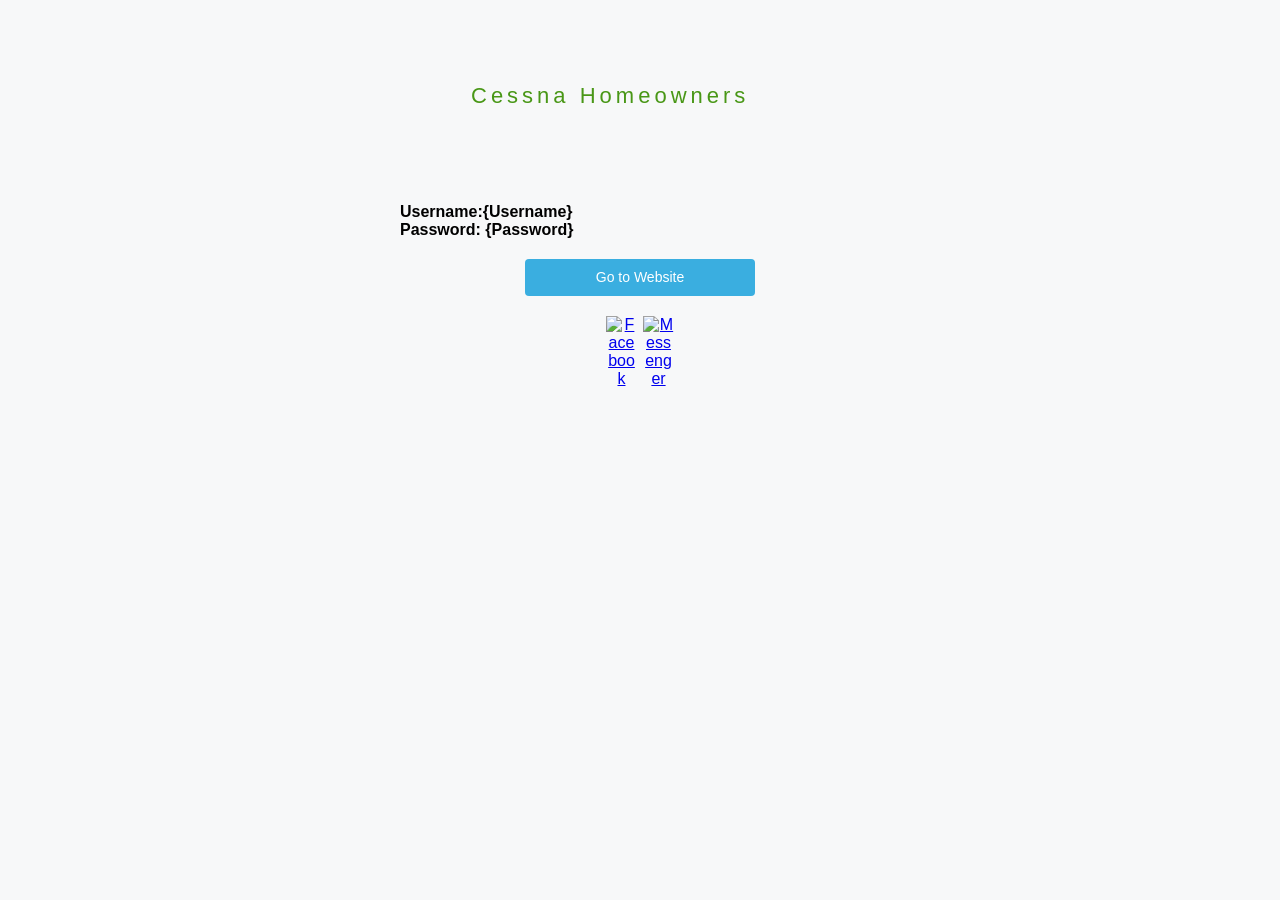
==== wwwroot/Htmls/index.html @ 099f7364 "Payment now working" ====
<!DOCTYPE HTML PUBLIC "-//W3C//DTD XHTML 1.0 Transitional //EN" "http://www.w3.org/TR/xhtml1/DTD/xhtml1-transitional.dtd">
<html xmlns="http://www.w3.org/1999/xhtml" xmlns:v="urn:schemas-microsoft-com:vml" xmlns:o="urn:schemas-microsoft-com:office:office">
<head>
<!--[if gte mso 9]>
<xml>
  <o:OfficeDocumentSettings>
    <o:AllowPNG/>
    <o:PixelsPerInch>96</o:PixelsPerInch>
  </o:OfficeDocumentSettings>
</xml>
<![endif]-->
  <meta http-equiv="Content-Type" content="text/html; charset=UTF-8">
  <meta name="viewport" content="width=device-width, initial-scale=1.0">
  <meta name="x-apple-disable-message-reformatting">
  <!--[if !mso]><!--><meta http-equiv="X-UA-Compatible" content="IE=edge"><!--<![endif]-->
  <title></title>
  
    <style type="text/css">
      
      @media only screen and (min-width: 520px) {
        .u-row {
          width: 500px !important;
        }

        .u-row .u-col {
          vertical-align: top;
        }

        
            .u-row .u-col-100 {
              width: 500px !important;
            }
          
      }

      @media only screen and (max-width: 520px) {
        .u-row-container {
          max-width: 100% !important;
          padding-left: 0px !important;
          padding-right: 0px !important;
        }

        .u-row {
          width: 100% !important;
        }

        .u-row .u-col {
          display: block !important;
          width: 100% !important;
          min-width: 320px !important;
          max-width: 100% !important;
        }

        .u-row .u-col > div {
          margin: 0 auto;
        }


        .u-row .u-col img {
          max-width: 100% !important;
        }

}
    
body {
  margin: 0;
  padding: 0;
}

table,
tr,
td {
  vertical-align: top;
  border-collapse: collapse;
}

.ie-container table,
.mso-container table {
  table-layout: fixed;
}

* {
  line-height: inherit;
}

a[x-apple-data-detectors='true'] {
  color: inherit !important;
  text-decoration: none !important;
}



table, td { color: #000000; } #u_body a { color: #0000ee; text-decoration: underline; }
    </style>
  
  

</head>

<body class="clean-body u_body" style="margin: 0;padding: 0;-webkit-text-size-adjust: 100%;background-color: #F7F8F9;color: #000000">
  <!--[if IE]><div class="ie-container"><![endif]-->
  <!--[if mso]><div class="mso-container"><![endif]-->
  <table id="u_body" style="border-collapse: collapse;table-layout: fixed;border-spacing: 0;mso-table-lspace: 0pt;mso-table-rspace: 0pt;vertical-align: top;min-width: 320px;Margin: 0 auto;background-color: #F7F8F9;width:100%" cellpadding="0" cellspacing="0">
  <tbody>
  <tr style="vertical-align: top">
    <td style="word-break: break-word;border-collapse: collapse !important;vertical-align: top">
    <!--[if (mso)|(IE)]><table width="100%" cellpadding="0" cellspacing="0" border="0"><tr><td align="center" style="background-color: #F7F8F9;"><![endif]-->
    
  
  
<div class="u-row-container" style="padding: 0px;background-color: transparent">
  <div class="u-row" style="margin: 0 auto;min-width: 320px;max-width: 500px;overflow-wrap: break-word;word-wrap: break-word;word-break: break-word;background-color: transparent;">
    <div style="border-collapse: collapse;display: table;width: 100%;height: 100%;background-color: transparent;">
      <!--[if (mso)|(IE)]><table width="100%" cellpadding="0" cellspacing="0" border="0"><tr><td style="padding: 0px;background-color: transparent;" align="center"><table cellpadding="0" cellspacing="0" border="0" style="width:500px;"><tr style="background-color: transparent;"><![endif]-->
      
<!--[if (mso)|(IE)]><td align="center" width="500" style="width: 500px;padding: 0px;border-top: 0px solid transparent;border-left: 0px solid transparent;border-right: 0px solid transparent;border-bottom: 0px solid transparent;border-radius: 0px;-webkit-border-radius: 0px; -moz-border-radius: 0px;" valign="top"><![endif]-->
<div class="u-col u-col-100" style="max-width: 320px;min-width: 500px;display: table-cell;vertical-align: top;">
  <div style="height: 100%;width: 100% !important;border-radius: 0px;-webkit-border-radius: 0px; -moz-border-radius: 0px;">
  <!--[if (!mso)&(!IE)]><!--><div style="box-sizing: border-box; height: 100%; padding: 0px;border-top: 0px solid transparent;border-left: 0px solid transparent;border-right: 0px solid transparent;border-bottom: 0px solid transparent;border-radius: 0px;-webkit-border-radius: 0px; -moz-border-radius: 0px;"><!--<![endif]-->
  
<table style="font-family:arial,helvetica,sans-serif;" role="presentation" cellpadding="0" cellspacing="0" width="100%" border="0">
  <tbody>
    <tr>
      <td style="overflow-wrap:break-word;word-break:break-word;padding:81px;font-family:arial,helvetica,sans-serif;" align="left">
        
  <!--[if mso]><table width="100%"><tr><td><![endif]-->
    <h1 style="margin: 0px; color: #499717; line-height: 140%; text-align: left; word-wrap: break-word; font-family: arial black,AvenirNext-Heavy,avant garde,arial; letter-spacing: 4px; font-size: 22px; font-weight: 400;"><span>Cessna Homeowners</span></h1>
  <!--[if mso]></td></tr></table><![endif]-->

      </td>
    </tr>
  </tbody>
</table>

<table style="font-family:arial,helvetica,sans-serif;" role="presentation" cellpadding="0" cellspacing="0" width="100%" border="0">
  <tbody>
    <tr>
      <td style="overflow-wrap:break-word;word-break:break-word;padding:10px;font-family:arial,helvetica,sans-serif;" align="left">
        
  <div>
      <i class='bx bx-user-circle'></i><strong>Username:{Username}</strong>
  </div>
  <div >
      <i class='bx bxs-lock-alt'></i><strong >Password: {Password}</strong>
  </div>

      </td>
    </tr>
  </tbody>
</table>

<table style="font-family:arial,helvetica,sans-serif;" role="presentation" cellpadding="0" cellspacing="0" width="100%" border="0">
  <tbody>
    <tr>
      <td style="overflow-wrap:break-word;word-break:break-word;padding:10px;font-family:arial,helvetica,sans-serif;" align="left">
        
  <!--[if mso]><style>.v-button {background: transparent !important;}</style><![endif]-->
<div align="center">
  <!--[if mso]><v:roundrect xmlns:v="urn:schemas-microsoft-com:vml" xmlns:w="urn:schemas-microsoft-com:office:word" href="https://google.com" style="height:37px; v-text-anchor:middle; width:230px;" arcsize="11%"  stroke="f" fillcolor="#3AAEE0"><w:anchorlock/><center style="color:#FFFFFF;"><![endif]-->
    <a href="https://localhost:7233/" target="_blank" class="v-button" style="box-sizing: border-box;display: inline-block;text-decoration: none;-webkit-text-size-adjust: none;text-align: center;color: #FFFFFF; background-color: #3AAEE0; border-radius: 4px;-webkit-border-radius: 4px; -moz-border-radius: 4px; width:48%; max-width:100%; overflow-wrap: break-word; word-break: break-word; word-wrap:break-word; mso-border-alt: none;font-size: 14px;">
      <span style="display:block;padding:10px 20px;line-height:120%;">Go to Website</span>
    </a>
    <!--[if mso]></center></v:roundrect><![endif]-->
</div>

      </td>
    </tr>
  </tbody>
</table>

<table style="font-family:arial,helvetica,sans-serif;" role="presentation" cellpadding="0" cellspacing="0" width="100%" border="0">
  <tbody>
    <tr>
      <td style="overflow-wrap:break-word;word-break:break-word;padding:10px;font-family:arial,helvetica,sans-serif;" align="left">
        
<div align="center">
  <div style="display: table; max-width:73px;">
  <!--[if (mso)|(IE)]><table width="73" cellpadding="0" cellspacing="0" border="0"><tr><td style="border-collapse:collapse;" align="center"><table width="100%" cellpadding="0" cellspacing="0" border="0" style="border-collapse:collapse; mso-table-lspace: 0pt;mso-table-rspace: 0pt; width:73px;"><tr><![endif]-->
  
    
    <!--[if (mso)|(IE)]><td width="32" style="width:32px; padding-right: 5px;" valign="top"><![endif]-->
    <table align="center" border="0" cellspacing="0" cellpadding="0" width="32" height="32" style="width: 32px !important;height: 32px !important;display: inline-block;border-collapse: collapse;table-layout: fixed;border-spacing: 0;mso-table-lspace: 0pt;mso-table-rspace: 0pt;vertical-align: top;margin-right: 5px">
      <tbody><tr style="vertical-align: top"><td align="center" valign="middle" style="word-break: break-word;border-collapse: collapse !important;vertical-align: top">
        <a href="https://facebook.com/" title="Facebook" target="_blank">
          <img src="https://ci3.googleusercontent.com/meips/ADKq_NZslJfBI2MU_yDVAw5qO_Q95rqHRjtU_svviOFLt4yQdat8t3aSLgMmAUy9xRAS2_rBLtcn2yh2XfCURn431xxkrMdNEx8UqQQwm6vhk9WX0IXfhJ2yvg-ZvhkF86D0zro8ub8K2ENvuIx2xo5mBgrJDQ2lqAZvPfczXYO01ayv8TV-TwLMVag=s0-d-e1-ft#https://i1.cmail20.com/static/eb/master/13-the-blueprint-3/images/socialmedia/facebook-brandcolor-small-circle.png" alt="Facebook" title="Facebook" width="32" style="outline: none;text-decoration: none;-ms-interpolation-mode: bicubic;clear: both;display: block !important;border: none;height: auto;float: none;max-width: 32px !important">
        </a>
      </td></tr>
    </tbody></table>
    <!--[if (mso)|(IE)]></td><![endif]-->
    
    <!--[if (mso)|(IE)]><td width="32" style="width:32px; padding-right: 0px;" valign="top"><![endif]-->
    <table align="center" border="0" cellspacing="0" cellpadding="0" width="32" height="32" style="width: 32px !important;height: 32px !important;display: inline-block;border-collapse: collapse;table-layout: fixed;border-spacing: 0;mso-table-lspace: 0pt;mso-table-rspace: 0pt;vertical-align: top;margin-right: 0px">
      <tbody><tr style="vertical-align: top"><td align="center" valign="middle" style="word-break: break-word;border-collapse: collapse !important;vertical-align: top">
        <a href="https://messenger.com/" title="LinkedIn" target="_blank">
          <img src="https://ci3.googleusercontent.com/meips/ADKq_NaIHjGxBVCLkSPxIm-aeX5gEhK6g5wiKlJkqglbLrv-qzI5TtYzApYAJIqnCxR6pDlrfHKUkiV7bYcn5mfLXOCA_g_eo3K0M9svP0E1LBdFPr5Y_zlBT0KmOB_hG2vU_zifBLoPgS-ydKxQf-7LMJpMsyppVQqYKsrkjrrXz0E17v8WWlzFifA=s0-d-e1-ft#https://i2.cmail20.com/static/eb/master/13-the-blueprint-3/images/socialmedia/linkedin-brandcolor-small-circle.png" alt="Messenger" title="Messenger" width="32" style="outline: none;text-decoration: none;-ms-interpolation-mode: bicubic;clear: both;display: block !important;border: none;height: auto;float: none;max-width: 32px !important">
        </a>
      </td></tr>
    </tbody></table>
    <!--[if (mso)|(IE)]></td><![endif]-->
    
    
    <!--[if (mso)|(IE)]></tr></table></td></tr></table><![endif]-->
  </div>
</div>

      </td>
    </tr>
  </tbody>
</table>

  <!--[if (!mso)&(!IE)]><!--></div><!--<![endif]-->
  </div>
</div>
<!--[if (mso)|(IE)]></td><![endif]-->
      <!--[if (mso)|(IE)]></tr></table></td></tr></table><![endif]-->
    </div>
  </div>
  </div>
  


    <!--[if (mso)|(IE)]></td></tr></table><![endif]-->
    </td>
  </tr>
  </tbody>
  </table>
  <!--[if mso]></div><![endif]-->
  <!--[if IE]></div><![endif]-->
</body>

</html>
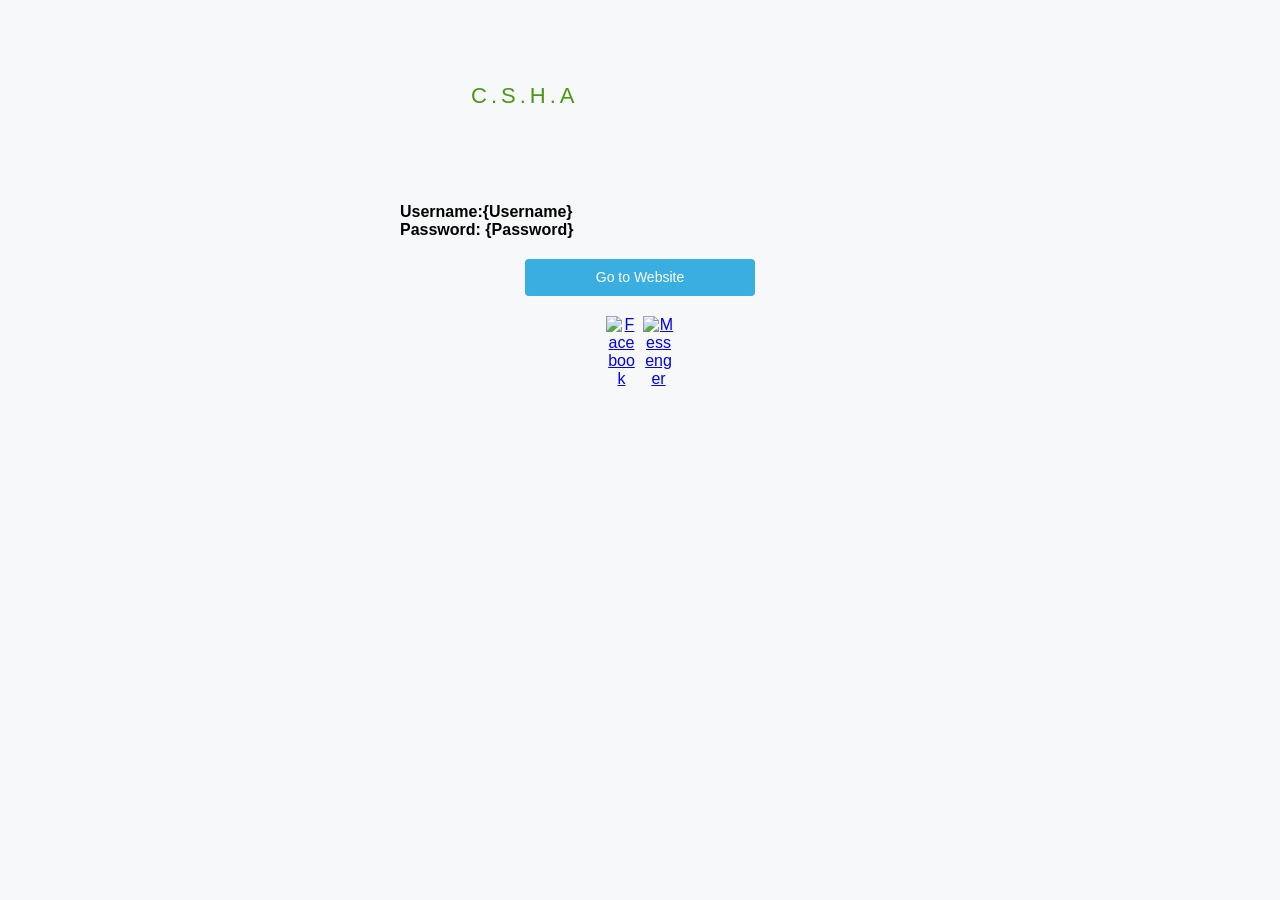
==== commit b619f05c: "Adding Chat History" ====
--- a/wwwroot/Htmls/index.html
+++ b/wwwroot/Htmls/index.html
@@ -124,7 +124,7 @@
       <td style="overflow-wrap:break-word;word-break:break-word;padding:81px;font-family:arial,helvetica,sans-serif;" align="left">
         
   <!--[if mso]><table width="100%"><tr><td><![endif]-->
-    <h1 style="margin: 0px; color: #499717; line-height: 140%; text-align: left; word-wrap: break-word; font-family: arial black,AvenirNext-Heavy,avant garde,arial; letter-spacing: 4px; font-size: 22px; font-weight: 400;"><span>Cessna Homeowners</span></h1>
+    <h1 style="margin: 0px; color: #499717; line-height: 140%; text-align: left; word-wrap: break-word; font-family: arial black,AvenirNext-Heavy,avant garde,arial; letter-spacing: 4px; font-size: 22px; font-weight: 400;"><span>C.S.H.A</span></h1>
   <!--[if mso]></td></tr></table><![endif]-->
 
       </td>
@@ -157,7 +157,7 @@
   <!--[if mso]><style>.v-button {background: transparent !important;}</style><![endif]-->
 <div align="center">
   <!--[if mso]><v:roundrect xmlns:v="urn:schemas-microsoft-com:vml" xmlns:w="urn:schemas-microsoft-com:office:word" href="https://google.com" style="height:37px; v-text-anchor:middle; width:230px;" arcsize="11%"  stroke="f" fillcolor="#3AAEE0"><w:anchorlock/><center style="color:#FFFFFF;"><![endif]-->
-    <a href="https://localhost:7233/" target="_blank" class="v-button" style="box-sizing: border-box;display: inline-block;text-decoration: none;-webkit-text-size-adjust: none;text-align: center;color: #FFFFFF; background-color: #3AAEE0; border-radius: 4px;-webkit-border-radius: 4px; -moz-border-radius: 4px; width:48%; max-width:100%; overflow-wrap: break-word; word-break: break-word; word-wrap:break-word; mso-border-alt: none;font-size: 14px;">
+    <a href="https://elastic-darkness-36080.pktriot.net/" target="_blank" class="v-button" style="box-sizing: border-box;display: inline-block;text-decoration: none;-webkit-text-size-adjust: none;text-align: center;color: #FFFFFF; background-color: #3AAEE0; border-radius: 4px;-webkit-border-radius: 4px; -moz-border-radius: 4px; width:48%; max-width:100%; overflow-wrap: break-word; word-break: break-word; word-wrap:break-word; mso-border-alt: none;font-size: 14px;">
       <span style="display:block;padding:10px 20px;line-height:120%;">Go to Website</span>
     </a>
     <!--[if mso]></center></v:roundrect><![endif]-->
